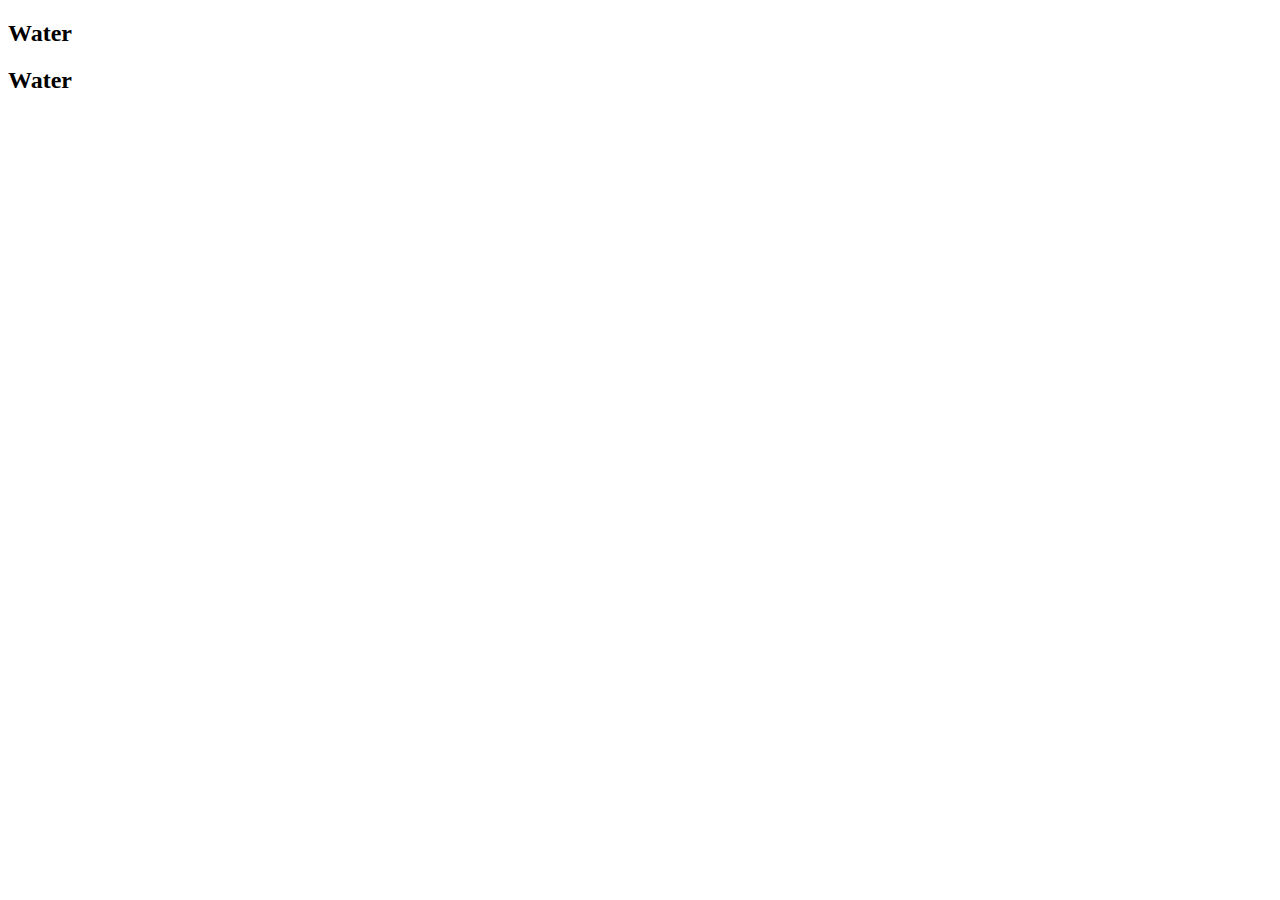
==== index.html @ 5f275ab6 "Update and rename logo.html to index.html" ====
<!DOCTYPE html>
<html lang="en">
<head>
    <meta charset="UTF-8">
    <meta http-equiv="X-UA-Compatible" content="IE=edge">
    <meta name="viewport" content="width=device-width, initial-scale=1.0">
    <link rel="stylesheet" href="index.css">
    <title>Document</title>
</head>
<body>
    <div class="content">
        <h2>Water</h2>
        <h2>Water</h2>
    </div>
</html>
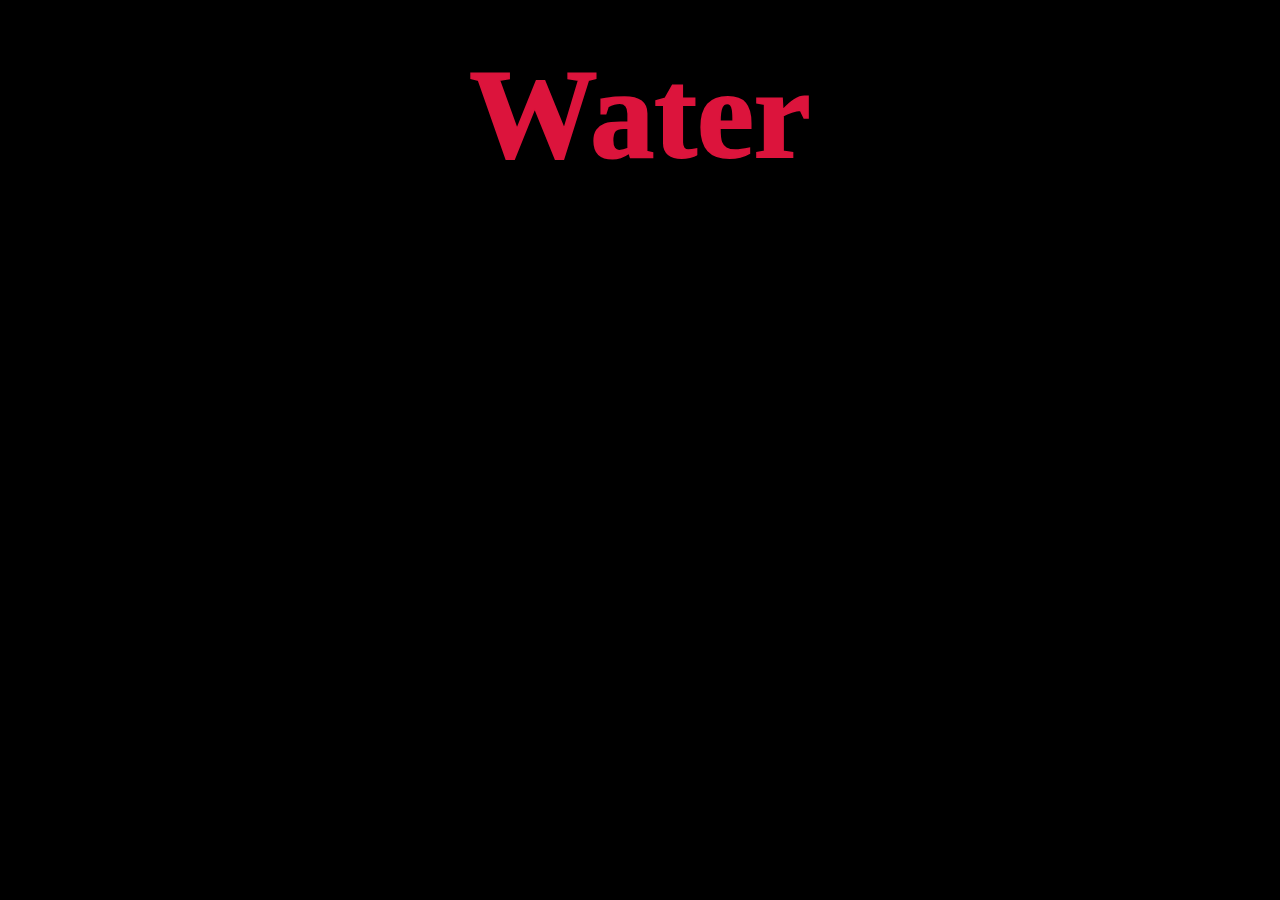
==== commit 797bb4b7: "Update index.html" ====
--- a/index.html
+++ b/index.html
@@ -4,7 +4,7 @@
     <meta charset="UTF-8">
     <meta http-equiv="X-UA-Compatible" content="IE=edge">
     <meta name="viewport" content="width=device-width, initial-scale=1.0">
-    <link rel="stylesheet" href="index.css">
+    <link rel="stylesheet" href="style.css">
     <title>Document</title>
 </head>
 <body>
--- a/style.css
+++ b/style.css
@@ -0,0 +1,38 @@
+
+body {
+	display: flex;
+	justify-content:center;
+	align-items: center;
+	background-color: #000000;
+}
+
+.content {
+	position: relative;
+}
+
+.content h2 {
+	position: absolute;
+	transform: translate(-50% ,-50%);
+	font-size: 8em;
+}
+
+.content h2:nth-child(1) {
+	color: transparent;
+	-webkit-text-stroke: 2px crimson;
+}
+
+.content h2:nth-child(2) {
+	color: crimson;
+	animation: animate 4s ease-in-out infinite;
+}
+
+@keyframes animate {
+	0%,
+	100% {
+		clip-path: polygon(0% 45%,16% 44%,33% 50%,54% 60%,70% 61%,84% 59%,100% 52%,100% 100%,0% 100%);
+	}
+
+	50% {
+		clip-path: polygon(0% 60%,15% 65%,34% 66%,51% 62%,67% 50%,84% 45%,100% 46%,100% 100%,0% 100%);
+	}
+}
